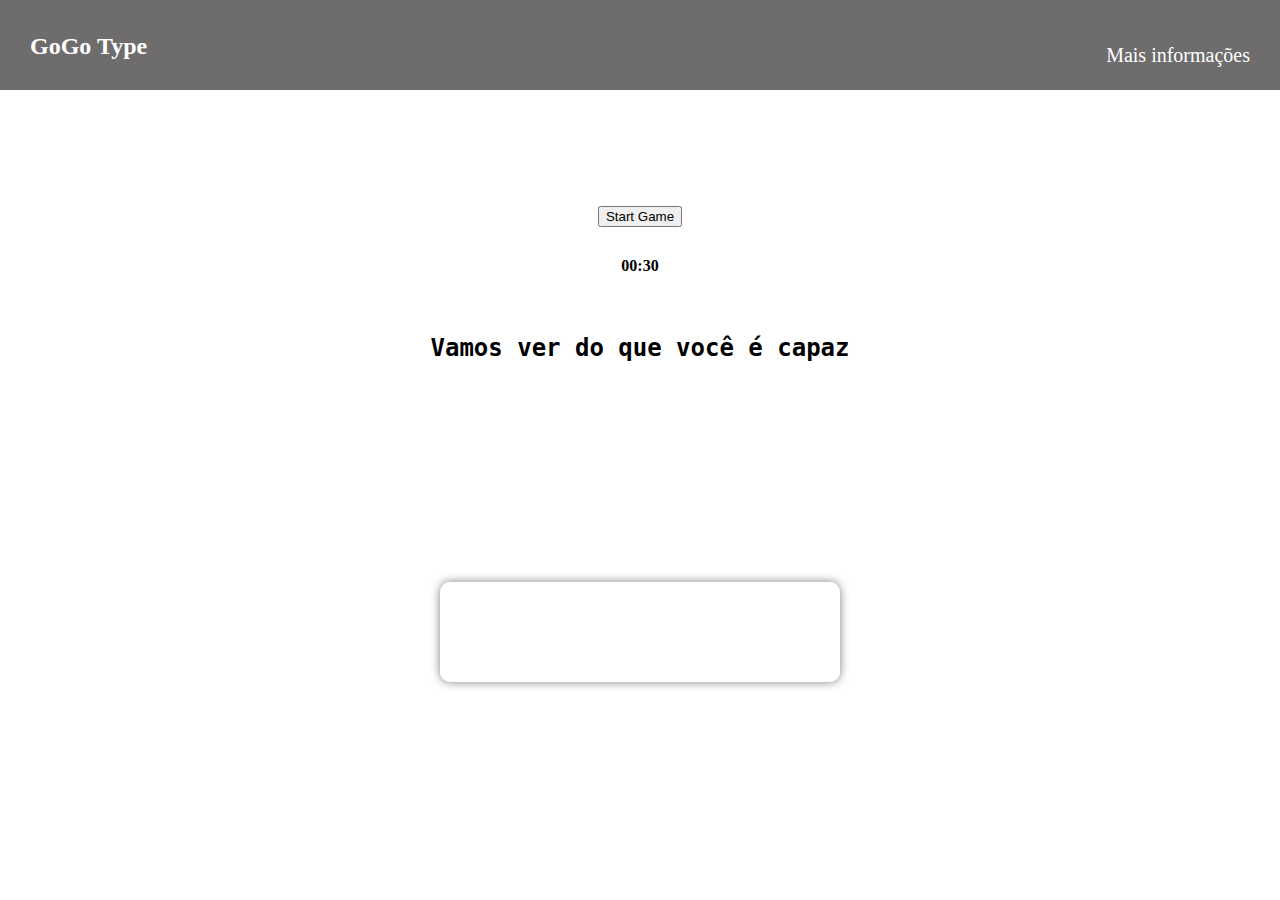
==== hardcore/hardcore.html @ ecd2ad1b "aa" ====
<!DOCTYPE html>
<html>
<head>
  <title>Teste de digitação</title>
  <link rel="stylesheet" type="text/css" href="style.css">
</head>
<body>
  <header>    
		<h1><a href="../index.html">GoGo Type</a></h1>
		<nav>
		  <ul>
			<li><a href="./maisinfo/maisinfo.html">Mais informações</a></li>
		  </ul>
		</nav>
	  </header>
  <audio autoplay id="myaudio" loop>
    <source src="./AUDIO/hardcorebackground.mp3" type="audio/mpeg">
  </audio>  
  <div id="container">
    <button id="start-game">Start Game</button>

    <div id="countdownContainer">
      <span id="countdown">00:30</span>
    </div>
  </div>

  <div class="container">
    <h2>Vamos ver do que você é capaz</h2>
    <p id="quote"></p>
  </div>
  <p id="message">De o seu melhor</p>
  <textarea id="answer" rows="3" cols="30" disabled></textarea>

  <p id="pontos">Pontuação: 0</p>


  <script src="script.js"></script>
</body>
</html>
---- hardcore/style.css ----
body {
    background-image: url("./imagens/hardcore.gif"); /* Update the image path */
    background-size: cover;
    display: flex;
    flex-direction: column;
    align-items: center;
    justify-content: center;
    height: 100vh;
    margin: 0;
    padding: 0;
}
#hardcore{
	color:white;

}

header {
    position: absolute;
    top: 0;
    left: 0;
    width: 100%;
    height: 10%;
    background-color: rgba(49, 46, 46, 0.7);
    display: flex;
    align-items: center;
    justify-content: space-between;
    padding: 0 20px;
    box-sizing: border-box;
}

h1 {
    margin-top: 20px;
    margin-left: 10px;
    color: white !important;
    font-size: 24px; /* Adjust the font size as needed */
    font-weight: bold; /* Add font weight if desired */
    text-decoration: none; /* Remove text decoration */
}

h1 a {
    color: white;
    text-decoration: none;
    transition: color 0.3s ease;
}

h1 a:hover {
    color: blue;
}

h1 a:active {
    color: blue;
}

nav {
    margin-top: 20px;
    margin-left: 10px;
    margin-right: 10px;
    font-size: 20px;
}

nav ul {
    margin: 0;
    padding: 0;
    list-style: none;
}

nav ul li a {
    display: inline-block;
    margin-left: 20px;
    color: white;
    text-decoration: none;
    transition: color 0.3s ease;
}

nav ul li a:hover {
    color: blue;
}

nav ul li a:active {
    color: blue;
}

h2,
textarea {
    font-family: monospace;
    font-size: 24px;
    color: black;
    text-align: center;
}

#container {
    margin-top: 10%;
}

#countdownContainer {
    background-color: rgba(255, 255, 255, 0.7);
    padding: 10px;
    text-align: center;
    position: relative;
    margin-top: 20px;
}

#pontos,
#message {
    color: white;
}

.container {
    background-color: rgba(255, 255, 255, 0.7);
    padding: 10px;
    text-align: center;
    margin-top: 20px;
}

p {
    font-family: monospace;
    margin: 50px 0;
    font-size: 35px;
    color: black;
}

textarea {
    margin-top: 20px;
    width: 400px;
    height: 100px;
    resize: none;
    padding: 10px;
    border-radius: 10px;
    border: none;
    background-color: rgba(255, 255, 255, 0.7);
    box-shadow: 0 0 10px rgba(0, 0, 0, 0.5);
    font-family: inherit;
    font-size: inherit;
    color: inherit;
    text-align: center;
    outline: none;
}

span {
    font-weight: bold;
}

html {
    box-sizing: border-box;
}

*,
*:after,
*:before {
    box-sizing: inherit;}
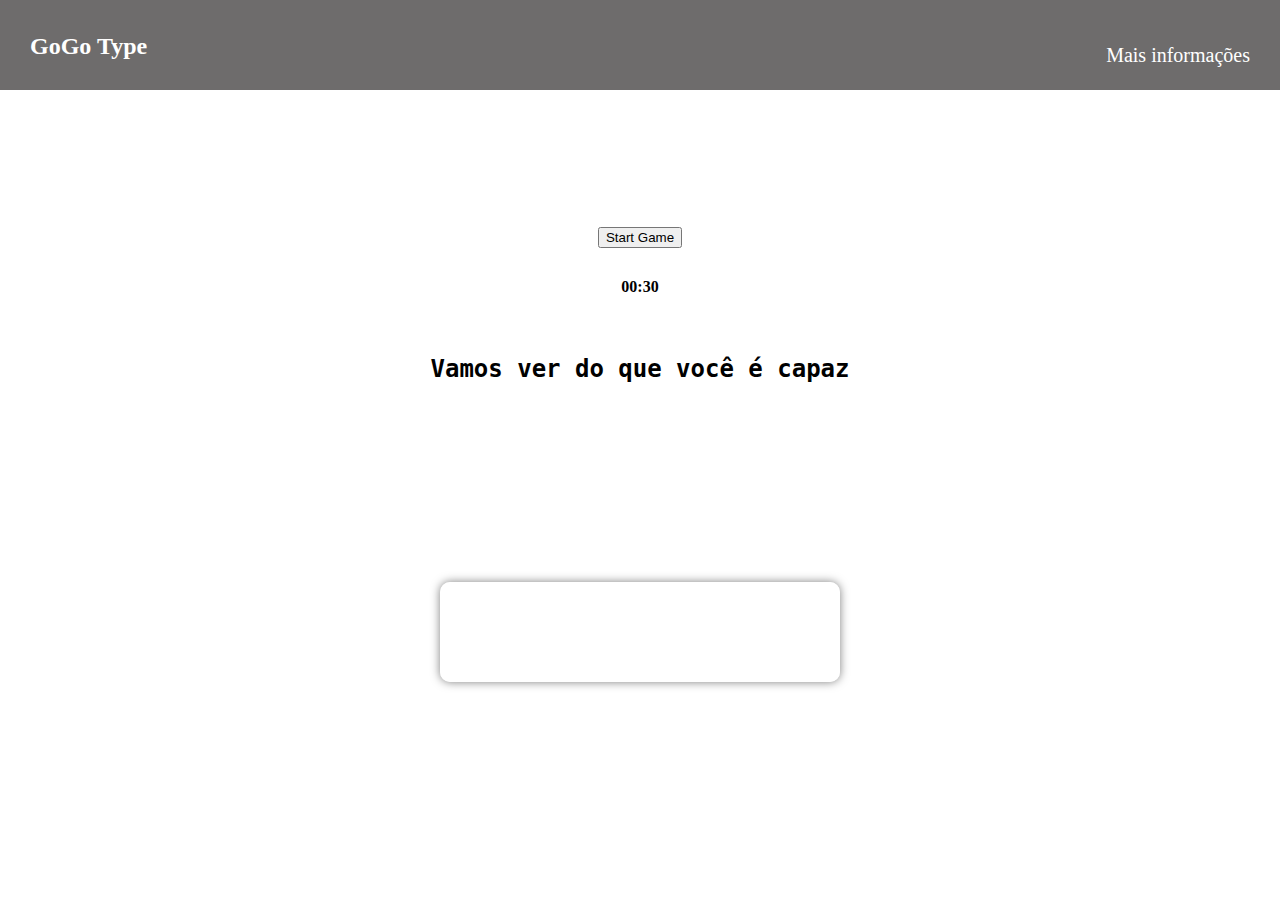
==== commit b1fad333: "aa" ====
--- a/hardcore/hardcore.html
+++ b/hardcore/hardcore.html
@@ -9,7 +9,7 @@
 		<h1><a href="../index.html">GoGo Type</a></h1>
 		<nav>
 		  <ul>
-			<li><a href="./maisinfo/maisinfo.html">Mais informações</a></li>
+			<li><a href="../maisinfo/maisinfo.html">Mais informações</a></li>
 		  </ul>
 		</nav>
 	  </header>
@@ -29,7 +29,7 @@
     <p id="quote"></p>
   </div>
   <p id="message">De o seu melhor</p>
-  <textarea id="answer" rows="3" cols="30" disabled></textarea>
+  <textarea id="answer" rows="4" cols="50" disabled></textarea>
 
   <p id="pontos">Pontuação: 0</p>
 
--- a/hardcore/style.css
+++ b/hardcore/style.css
@@ -102,6 +102,7 @@
 
 #pontos,
 #message {
+    font-size: large;
     color: white;
 }
 
@@ -118,24 +119,29 @@
     font-size: 35px;
     color: black;
 }
-
-textarea {
-    margin-top: 20px;
-    width: 400px;
-    height: 100px;
-    resize: none;
-    padding: 10px;
-    border-radius: 10px;
-    border: none;
-    background-color: rgba(255, 255, 255, 0.7);
-    box-shadow: 0 0 10px rgba(0, 0, 0, 0.5);
-    font-family: inherit;
-    font-size: inherit;
-    color: inherit;
-    text-align: center;
-    outline: none;
+@media (max-width: 600px) {
+    textarea {
+      width: 100%;
+      /* adjust other styles as needed */
+    }
+  }
+  
+  textarea {
+	margin-top: 20px;
+	width: 400px;
+	height: 100px;
+	resize: none;
+	padding: 10px;
+	border-radius: 10px;
+	border: none;
+	background-color: rgba(255, 255, 255, 0.7);
+	box-shadow: 0 0 10px rgba(0, 0, 0, 0.5);
+	font-family: inherit;
+	font-size: inherit;
+	color: inherit;
+	text-align: center;
+	outline: none;
 }
-
 span {
     font-weight: bold;
 }
